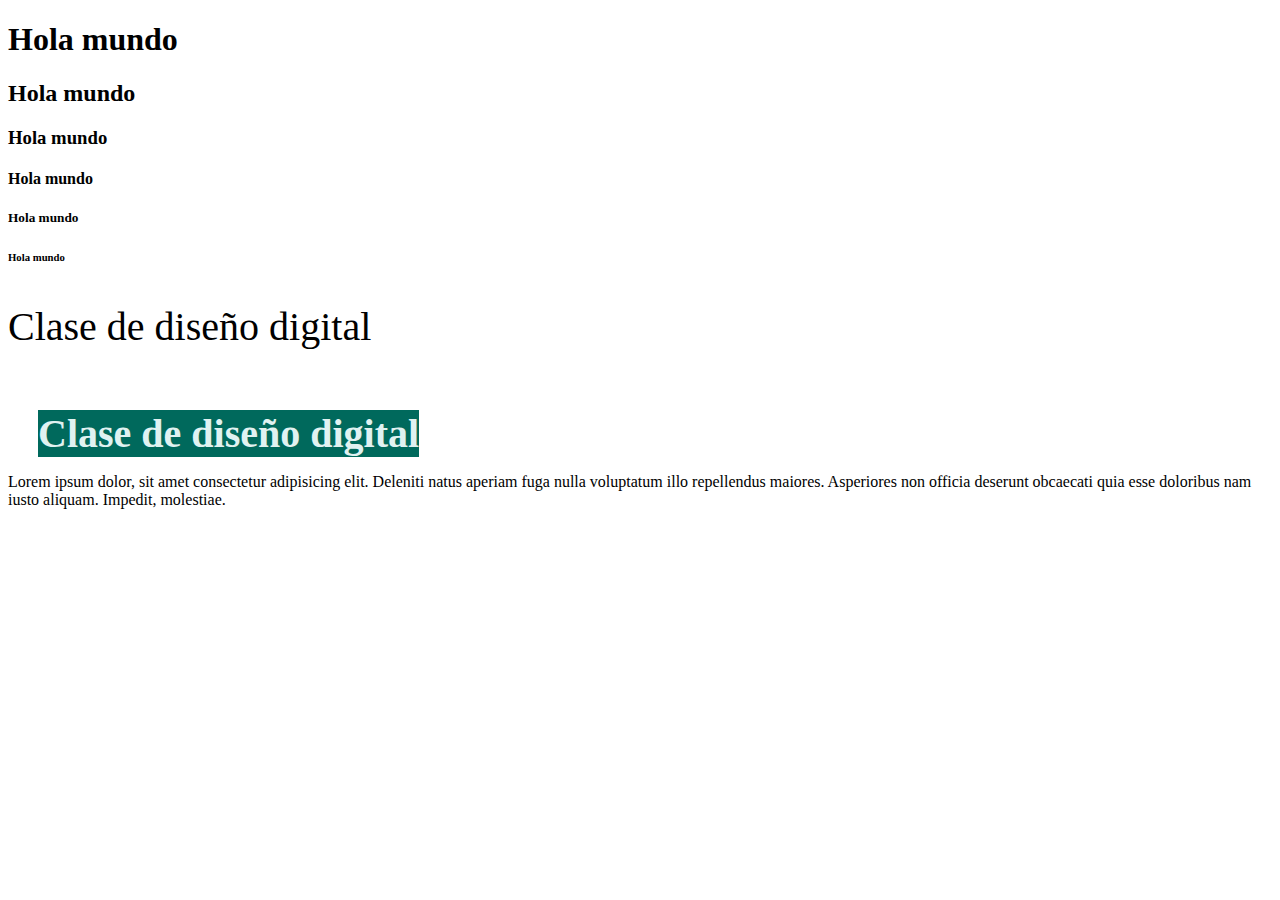
==== principios-html/index.html @ 3e837133 "principios de html, etiquetas basicas y css" ====
<!DOCTYPE html>
<html lang="es">
  <head>
    <meta charset="UTF-8" />
    <meta http-equiv="X-UA-Compatible" content="IE=edge" />
    <meta name="viewport" content="width=device-width, initial-scale=1.0" />
    <title>Mi primera pagina web</title>

    <style>
      /* es codigo de CSS */

      .parrafo{
        font-size: 40px;
        font-weight: bold;
        margin: 20px 20px 0px 30px;
        background-color: #00695C;
        display: inline-block;
        color: rgb(224, 242, 241) !important;
      }

      /* p {
        font-size: 40px;
        font-weight: bold;
        margin: 20px 20px 0px 30px;
        background-color: #00695C;
        display: inline-block;
        color: rgb(224, 242, 241) !important;
      } */
    </style>
  </head>
  <body>
    <h1>Hola mundo</h1>
    <h2>Hola mundo</h2>
    <h3>Hola mundo</h3>
    <h4>Hola mundo</h4>
    <h5>Hola mundo</h5>
    <h6>Hola mundo</h6>

    <!-- lo que se escribe dentro de las comillas de la propiedad "style" es CSS
    CCS: Cascade Style Sheet
    -->
    <p style="font-size: 40px; font-weight: 100; ">Clase de diseño digital</p>
    <p class="parrafo">
      Clase de diseño digital
    </p>
    <p>Lorem ipsum dolor, sit amet consectetur adipisicing elit. Deleniti natus aperiam fuga nulla voluptatum illo repellendus maiores. Asperiores non officia deserunt obcaecati quia esse doloribus nam iusto aliquam. Impedit, molestiae.</p>
  </body>
</html>
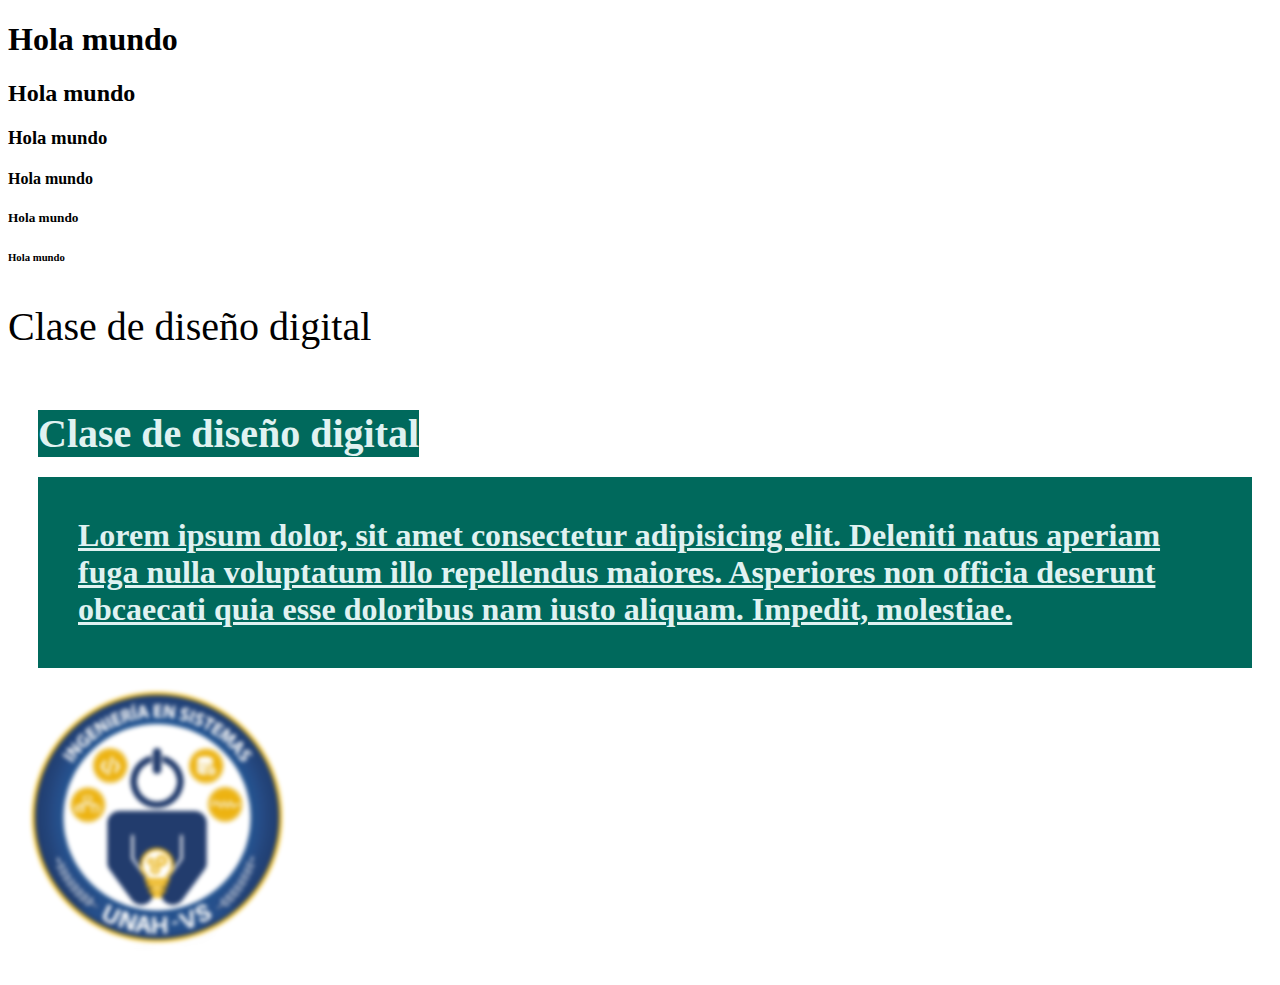
==== commit f564e2a6: "separacion de estilos de html y uso de imagenes" ====
--- a/principios-html/index.html
+++ b/principios-html/index.html
@@ -5,28 +5,7 @@
     <meta http-equiv="X-UA-Compatible" content="IE=edge" />
     <meta name="viewport" content="width=device-width, initial-scale=1.0" />
     <title>Mi primera pagina web</title>
-
-    <style>
-      /* es codigo de CSS */
-
-      .parrafo{
-        font-size: 40px;
-        font-weight: bold;
-        margin: 20px 20px 0px 30px;
-        background-color: #00695C;
-        display: inline-block;
-        color: rgb(224, 242, 241) !important;
-      }
-
-      /* p {
-        font-size: 40px;
-        font-weight: bold;
-        margin: 20px 20px 0px 30px;
-        background-color: #00695C;
-        display: inline-block;
-        color: rgb(224, 242, 241) !important;
-      } */
-    </style>
+    <link rel="stylesheet" href="./css/estilos.css">
   </head>
   <body>
     <h1>Hola mundo</h1>
@@ -43,6 +22,12 @@
     <p class="parrafo">
       Clase de diseño digital
     </p>
-    <p>Lorem ipsum dolor, sit amet consectetur adipisicing elit. Deleniti natus aperiam fuga nulla voluptatum illo repellendus maiores. Asperiores non officia deserunt obcaecati quia esse doloribus nam iusto aliquam. Impedit, molestiae.</p>
+    <p class="parrafo padding" id="principal" >Lorem ipsum dolor, sit amet consectetur adipisicing elit. Deleniti natus aperiam fuga nulla voluptatum illo repellendus maiores. Asperiores non officia deserunt obcaecati quia esse doloribus nam iusto aliquam. Impedit, molestiae.</p>
+    
+    <img 
+      src="./assets/logo-ingenieria-sistemas.jpg" 
+      alt="Logo de la carrera de Ingeniería en Sistemas"
+      class="logo">
+
   </body>
 </html>
--- a/principios-html/css/estilos.css
+++ b/principios-html/css/estilos.css
@@ -0,0 +1,39 @@
+/* es codigo de CSS */
+
+/* selector de "etiqueta" */
+/* p {
+        font-size: 40px;
+        font-weight: bold;
+        margin: 20px 20px 0px 30px;
+        background-color: #00695C;
+        display: inline-block;
+        color: rgb(224, 242, 241) !important;
+      } */
+
+/* es una clase de CSS */
+.parrafo {
+  font-size: 40px;
+  font-weight: bold;
+  margin: 20px 20px 0px 30px;
+  background-color: #00695c;
+  display: inline-block;
+  color: rgb(224, 242, 241) !important;
+}
+
+.padding {
+  padding: 40px;
+}
+
+/* selector de ID */
+#principal {
+  text-decoration: underline;
+  font-weight: bold;
+  font-family: "Segoe UI", Tahoma;
+  font-size: 2rem;
+}
+
+.logo {
+  width: 250px;
+  margin: 1.5rem;
+  filter: blur(2px); /* aplica efectos sobre el elemento */ 
+}